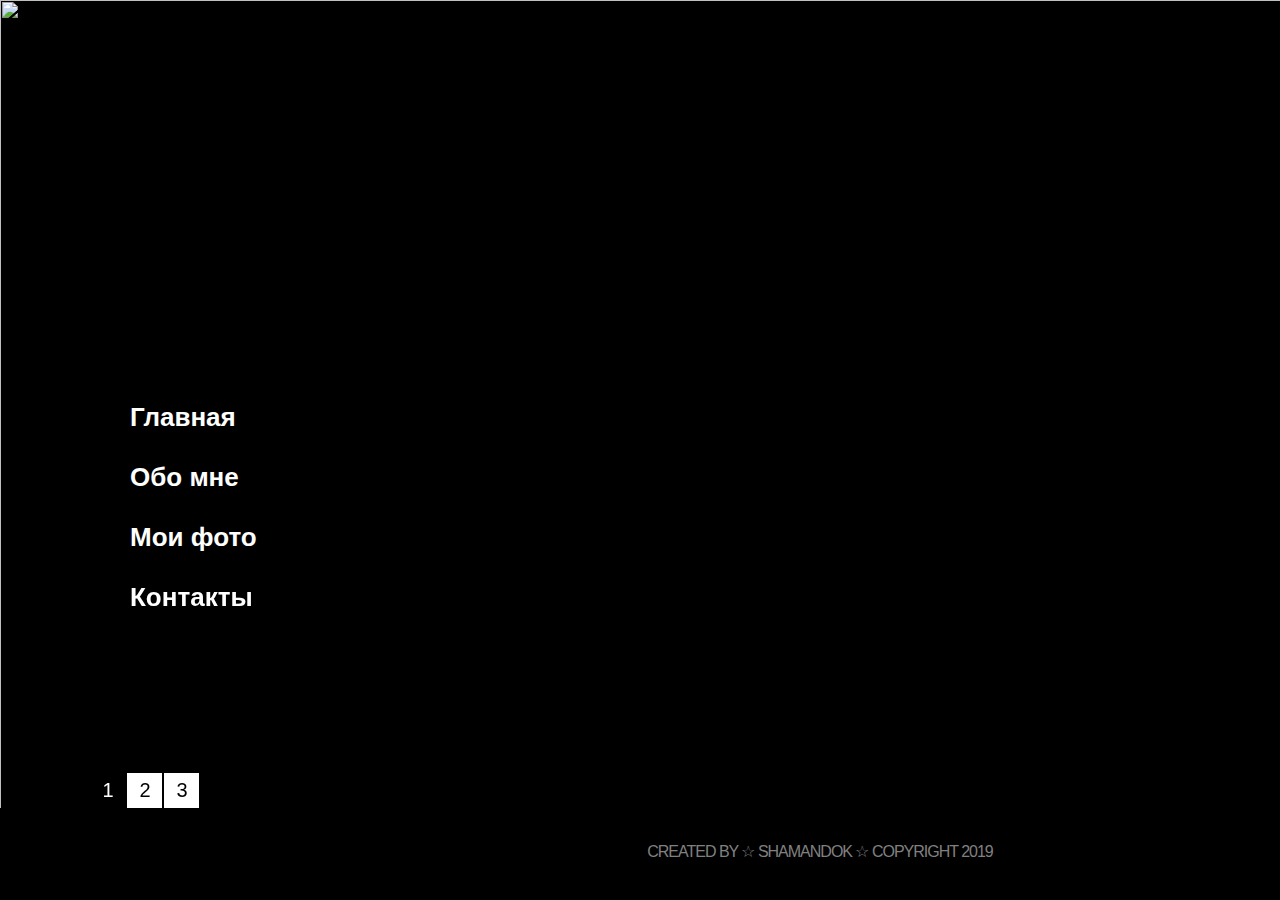
==== index.html @ abb011e7 "Update index.html" ====
﻿<!DOCTYPE html>
<html lang="en">
	<head>
		<title>Welcome to shamandok</title>
		<meta charset="utf-8">
		<link rel="shortcut icon" href="/images/favicon.ico" type="image/favicon">
		<link rel="stylesheet" href="css/reset.css" type="text/css" media="all">
		<link rel="stylesheet" href="css/layout.css" type="text/css" media="all">
		<link rel="stylesheet" href="css/prettyPhoto.css" type="text/css" media="all">
		<link rel="stylesheet" href="css/style.css" type="text/css" media="all">
		<script src="js/jquery-1.6.js" ></script>
		<script src="js/cufon-yui.js"></script>
		<script src="js/cufon-replace.js"></script>
		<script src="js/bgSlider.js" ></script>
		<script src="js/script.js" ></script>
		<script src="js/pages.js"></script>
		<script src="js/jquery.easing.1.3.js"></script>
		<script src="js/bg.js" ></script>
		<script src="js/tabs.js"></script>
		<script src="js/jquery.prettyPhoto.js"></script>
		<!--[if lt IE 9]>
			<script type="text/javascript" src="js/html5.js"></script>
		<![endif]-->
		<!--[if lt IE 7]>
			<div style='clear:both;text-align:center;position:relative'>
				<a href="https://www.microsoft.com/windows/internet-explorer/default.aspx?ocid=ie6_countdown_bannercode"><img src="https://storage.ie6countdown.com/assets/100/images/banners/warning_bar_0000_us.jpg" border="0"  alt="" /></a>
			</div>
		<![endif]-->
		<!-- googleAdSense -->
		<script async src="https://pagead2.googlesyndication.com/pagead/js/adsbygoogle.js"></script>
<script>
     (adsbygoogle = window.adsbygoogle || []).push({
          google_ad_client: "ca-pub-3198960996831789",
          enable_page_level_ads: true
     });
</script>
<!-- googleAdSense -->
	</head>
	<body id="page1">
		<div class="spinner"></div>
		<div id="bgSlider"></div>
		<div class="extra">
			<div class="main">
				<div class="box">
<!-- header -->
					<header>
						<h1><a href="index.html" id="logo"></a></h1>
						<nav>
							<ul id="menu">
							    <li><a href="#!/page_Home"><span></span><strong>Главная&ensp;</strong></a></li>
								<li><a href="#!/page_About"><span></span><strong>Обо мне&ensp;</strong></a></li>
								<li><a href="#!/page_Portfolio"><span></span><strong>Мои фото</strong></a></li>
								<li><a href="#!/page_Contact"><span></span><strong>Контакты</strong></a></li>
							</ul>
						</nav>
					</header>
<!--content -->
						<article id="content">
						<div class="ic">More Website Templates @ TemplateMonster.com -September 19th, 2011!</div>
						<ul>
							<li id="page_Home">
								<div class="box1">
									<div class="inner">
										<a href="#" class="close" data-type="close"><span></span></a>
										<div class="wrapper pad_bot1">
											<div class="col1">
												<h2>Добро пожаловать</h2>
												<figure><img src="images/page1_img1.jpg" alt="" class="pad_bot1"></figure>
												
											</div>
											<div class="col1 pad_left1">
												<h2>на мою страничку)</h2>
												<div class="wrapper">
													<span class="date"><strong>13</strong><span>мая</span></span>
													<div class="col2">
														<p>Здесь вы можете почитать немного обо мне,посмотреть мои фотки...познакомится с моим рукожопным творчеством)...А так же узнать как со мной связатся</p>
													</div>
												</div>

											</div>
										</div>
										
										
										
									</div>
								</div>
							</li>
								<li id="page_About">
								<div class="box1">
									<div class="inner">
										<a href="#" class="close" data-type="close"><span></span></a>
										<h2>Немного обо мне</h2>
										<div class="wrapper">
											<figure class="left marg_right1"><img src="images/page2_img1.jpg" alt=""></figure>
											<p class="color1 pad_bot2"><strong>Моя маленькая история</strong></p>
											<p>Всем привет, меня зовут Артем или же shamandok...а для друзей просто Dok )..Мне 28 лет, и вместо того что бы работать как все нормальные люди, я занимаюсь хрен знает чем xD</p>
										</div>
										<p class="pad_bot1"></p>
										<h2>Мои увлечения</h2>
										<ul class="list2 pad_bot1">
											<li><a href="#">Компьютеры</a></li>
											<li><a href="#">Музыка</a></li>
											<li><a href="#">Кинематограф</a></li>
										</ul>
										</div>
								</div>
							
							<li id="page_Portfolio">
								<div class="box1">
									<div class="inner">
										<a href="#" class="close" data-type="close"><span></span></a>
										<div class="wrapper tabs">
											<div class="col1">
												<h2>Разделы</h2>
												<ul class="nav">
													<li class="selected"><a href="#Fashion"><span></span><strong>Мои фото</strong></a></li>
													<li><a href="#Objects"><span></span><strong>Творчество</strong></a></li>
													
												</ul>
											</div>
											<div class="col2 pad_left1">
												<div class="tab-content" id="Fashion">
													<h2>Мои фото</h2>
													<div class="wrapper">
														<figure class="left marg_right1"><a href="images/01.jpg" class="lightbox-image" data-type="prettyPhoto[group2]"><span></span><img src="images/01mini.jpg" alt=""></a></figure>
														<figure class="left"><a href="images/02.jpg" class="lightbox-image" data-type="prettyPhoto[group2]"><span></span><img src="images/02mini.jpg" alt=""></a></figure>
													</div>
													<div class="wrapper">
														<figure class="left marg_right1"><a href="images/03.jpg" class="lightbox-image" data-type="prettyPhoto[group2]"><span></span><img src="images/03mini.jpg" alt=""></a></figure>
														<figure class="left"><a href="images/04.jpg" class="lightbox-image" data-type="prettyPhoto[group2]"><span></span><img src="images/04mini.jpg" alt=""></a></figure>
													</div>
													<div class="wrapper">
														<figure class="left marg_right1"><a href="images/05.jpg" class="lightbox-image" data-type="prettyPhoto[group2]"><span></span><img src="images/05mini.jpg" alt=""></a></figure>
														<figure class="left"><a href="images/06.jpg" class="lightbox-image" data-type="prettyPhoto[group2]"><span></span><img src="images/06mini.jpg" alt=""></a></figure>
													</div>
													<div class="wrapper">
														<figure class="left marg_right1"><a href="images/07.jpg" class="lightbox-image" data-type="prettyPhoto[group2]"><span></span><img src="images/07mini.jpg" alt=""></a></figure>
														<figure class="left"><a href="images/08.jpg" class="lightbox-image" data-type="prettyPhoto[group2]"><span></span><img src="images/08mini.jpg" alt=""></a></figure>
													</div>
													
												</div>
												<div class="tab-content" id="Objects">
													<h2>Творчество</h2>
													<div class="wrapper">
														<figure class="left marg_right1"><a href="images/10.jpg" class="lightbox-image" data-type="prettyPhoto[group1]"><span></span><img src="images/10mini.jpg" alt=""></a></figure>
														<figure class="left"><a href="images/11.jpg" class="lightbox-image" data-type="prettyPhoto[group1]"><span></span><img src="images/11mini.jpg" alt=""></a></figure>
													</div>
													<div class="wrapper">
														<figure class="left marg_right1"><a href="images/12.jpg" class="lightbox-image" data-type="prettyPhoto[group1]"><span></span><img src="images/12mini.jpg" alt=""></a></figure>
														<figure class="left"><a href="images/13.jpg" class="lightbox-image" data-type="prettyPhoto[group1]"><span></span><img src="images/13mini.jpg" alt=""></a></figure>
													</div>
													<div class="wrapper">
														<figure class="left marg_right1"><a href="images/14.jpg" class="lightbox-image" data-type="prettyPhoto[group1]"><span></span><img src="images/14mini.jpg" alt=""></a></figure>
														<figure class="left"><a href="images/15.jpg" class="lightbox-image" data-type="prettyPhoto[group1]"><span></span><img src="images/15mini.jpg" alt=""></a></figure>
													</div>
													<div class="wrapper">
														<figure class="left marg_right1"><a href="images/16.jpg" class="lightbox-image" data-type="prettyPhoto[group1]"><span></span><img src="images/16mini.jpg" alt=""></a></figure>
														<figure class="left"><a href="images/17.jpg" class="lightbox-image" data-type="prettyPhoto[group1]"><span></span><img src="images/17mini.jpg" alt=""></a></figure>
													</div>
													<div class="wrapper">
														<figure class="left marg_right1"><a href="images/18.jpg" class="lightbox-image" data-type="prettyPhoto[group1]"><span></span><img src="images/18mini.jpg" alt=""></a></figure>
													</div>
												</div>
												

											</div>
										</div>
									</div>
								</div>
							</li>
<!-- контакты -->							
							<li id="page_Contact">
								<div class="box1">
									<div class="inner">
										  <a href="#" class="close" data-type="close"><span></span></a>
										  <div class="wrapper">
											    <div class="col1">
												 <h2>Мои контакты</h2>
												 <p>&#9734; SHAMANDOK &#9734;</p>
												 <!-- <p><img src="https://shamandok.tk/images/vk.jpg" alt="vk" width="32" height="32">&nbsp;&nbsp;&nbsp;<a href="https://vk.com/shamandok">Vkontakte</a></p> -->
												 <!-- <p><img src="https://shamandok.tk/images/skype.jpg" alt="skype" width="32" height="32">&nbsp;&nbsp;&nbsp;<a href="skype:shamandok?call">Skype</a></p> -->
												 <p><img src="shamandok.github.io/images/instagram.jpg" alt="instagram" width="32" height="32">&nbsp;&nbsp;&nbsp;<a href="https://www.instagram.com/shaman_dok">Instagram</a></p>
												 <p><img src="shamandok.github.io/images/twitter.jpg" alt="twitter" width="32" height="32">&nbsp;&nbsp;&nbsp;<a href="https://twitter.com/shamandok">Twitter</a></p>
												 <p><img src="shamandok.github.io/images/youtube.jpg" alt="youtube" width="32" height="32">&nbsp;&nbsp;&nbsp;<a href="https://www.youtube.com/channel/UC_K4W1xDWzpZ-Tv69ep75gw">Youtube channel</a></p>
												 <!-- <p><img src="https://shamandok.tk/images/jabber.jpg" alt="jabber" width="32" height="32">&nbsp;&nbsp;&nbsp;shamandok@jabber.to</p> -->
												 <p><img src="shamandok.github.io/images/google.jpg" alt="google" width="32" height="32">&nbsp;&nbsp;&nbsp;shamandok22@gmail.com</p>
												 <p><img src="shamandok.github.io/images/facebook.jpg" alt="facebook" width="32" height="32">&nbsp;&nbsp;&nbsp;<a href="https://www.facebook.com/shamandok">Facebook</a></p>
											    </div>
										    </div>
									</div>
								</div>
							</li>
							
						</ul>
					</article>
<!-- / content -->
				</div>
			</div>
			<div class="block"></div>
		</div>
		<div class="bg1">
			<div class="main">
<!-- VK Widget
			<script src="https://vk.com/js/api/openapi.js?140"></script>

<script src="https://vk.com/js/api/openapi.js?140"></script>

 
<div id="vk_community_messages"></div>
<script type="text/javascript">
VK.Widgets.CommunityMessages("vk_community_messages", 112741762, {tooltipButtonText: "Есть вопрос?"});
</script> -->
			<!-- footer -->
				<footer>
					<div class="bg_spinner"></div>
					<ul class="pagination">
						<li class="current"><a href="images/bg_img1.jpg">1</a></li>
						<li><a href="images/bg_img2.jpg">2</a></li>
						<li><a href="images/bg_img3.jpg">3</a></li>
						
					</ul>
					<div class="col_1">
						<a href="index.html" id="footer_logo">SHAMANDOK</a>
					</div>
					<div class="col_2">
					Created by &#9734; SHAMANDOK &#9734;
						<!-- {%FOOTER_LINK} -->
					 COPYRIGHT 2019
					</div>
				</footer>
<!-- / footer-->
			</div>
		</div>
		<script>
		$(window).load(function() {
			$('.spinner').fadeOut();
			$('body').css({overflow:'inherit'})
		})
		</script>
	</body>
</html>
---- css/layout.css ----
.col1, .col2, .col3, .cols { float:left;}

.col1{ width:280px;}
.col2{ width:209px;}

.cols{ width:98px;}

#page_Portfolio .col1{ width:135px;}
#page_Portfolio .col2{ width:425px;}
---- css/prettyPhoto.css ----
div.light_rounded .pp_top .pp_left{background: url(../images/prettyPhoto/light_rounded/sprite.png) -88px -53px no-repeat;}div.light_rounded .pp_top .pp_middle{background:#fff;}div.light_rounded .pp_top .pp_right{background: url(../images/prettyPhoto/light_rounded/sprite.png) -110px -53px no-repeat;}div.light_rounded .pp_content .ppt{color:#000;}div.light_rounded .pp_content_container .pp_left,div.light_rounded .pp_content_container .pp_right{background:#fff;}div.light_rounded .pp_content{background-color:#fff;}div.light_rounded .pp_next:hover{background: url(../images/prettyPhoto/light_rounded/btnNext.png) center right no-repeat;cursor: pointer;}div.light_rounded .pp_previous:hover{background: url(../images/prettyPhoto/light_rounded/btnPrevious.png) center left no-repeat;cursor: pointer;}div.light_rounded .pp_expand{background: url(../images/prettyPhoto/light_rounded/sprite.png) -31px -26px no-repeat;cursor: pointer;}div.light_rounded .pp_expand:hover{background: url(../images/prettyPhoto/light_rounded/sprite.png) -31px -47px no-repeat;cursor: pointer;}div.light_rounded .pp_contract{background: url(../images/prettyPhoto/light_rounded/sprite.png) 0 -26px no-repeat;cursor: pointer;}div.light_rounded .pp_contract:hover{background: url(../images/prettyPhoto/light_rounded/sprite.png) 0 -47px no-repeat;cursor: pointer;}div.light_rounded .pp_close{width:75px;height:22px;background: url(../images/prettyPhoto/light_rounded/sprite.png) -1px -1px no-repeat;cursor: pointer;}div.light_rounded #pp_full_res .pp_inline{color:#000;}div.light_rounded .pp_gallery a.pp_arrow_previous,div.light_rounded .pp_gallery a.pp_arrow_next{margin-top:12px !important;}div.light_rounded .pp_nav .pp_play{background: url(../images/prettyPhoto/light_rounded/sprite.png) -1px -100px no-repeat;height:15px;width:14px;}div.light_rounded .pp_nav .pp_pause{background: url(../images/prettyPhoto/light_rounded/sprite.png) -24px -100px no-repeat;height:15px;width:14px;}div.light_rounded .pp_arrow_previous{background: url(../images/prettyPhoto/light_rounded/sprite.png) 0 -71px no-repeat;}div.light_rounded .pp_arrow_previous.disabled{background-position:0 -87px;cursor:default;}div.light_rounded .pp_arrow_next{background: url(../images/prettyPhoto/light_rounded/sprite.png) -22px -71px no-repeat;}div.light_rounded .pp_arrow_next.disabled{background-position: -22px -87px;cursor:default;}div.light_rounded .pp_bottom .pp_left{background: url(../images/prettyPhoto/light_rounded/sprite.png) -88px -80px no-repeat;}div.light_rounded .pp_bottom .pp_middle{background:#fff;}div.light_rounded .pp_bottom .pp_right{background: url(../images/prettyPhoto/light_rounded/sprite.png) -110px -80px no-repeat;}
 div.light_rounded .pp_loaderIcon{background: url(../images/prettyPhoto/light_rounded/loader.gif) center center no-repeat;}
 div.light_square .pp_loaderIcon{background: url(../images/prettyPhoto/light_square/loader.gif) center center no-repeat;}
 div.dark_rounded .pp_top .pp_left{background: url(../images/prettyPhoto/dark_rounded/sprite.png) -88px -53px no-repeat;}div.dark_rounded .pp_top .pp_middle{background: url(../images/prettyPhoto/dark_rounded/contentPattern.png) top left repeat;}div.dark_rounded .pp_top .pp_right{background: url(../images/prettyPhoto/dark_rounded/sprite.png) -110px -53px no-repeat;}div.dark_rounded .pp_content_container .pp_left{background: url(../images/prettyPhoto/dark_rounded/contentPattern.png) top left repeat-y;}div.dark_rounded .pp_content_container .pp_right{background: url(../images/prettyPhoto/dark_rounded/contentPattern.png) top right repeat-y;}div.dark_rounded .pp_content{background: url(../images/prettyPhoto/dark_rounded/contentPattern.png) top left repeat;}div.dark_rounded .pp_next:hover{background: url(../images/prettyPhoto/dark_rounded/btnNext.png) center right no-repeat;cursor: pointer;}div.dark_rounded .pp_previous:hover{background: url(../images/prettyPhoto/dark_rounded/btnPrevious.png) center left no-repeat;cursor: pointer;}div.dark_rounded .pp_expand{background: url(../images/prettyPhoto/dark_rounded/sprite.png) -31px -26px no-repeat;cursor: pointer;}div.dark_rounded .pp_expand:hover{background: url(../images/prettyPhoto/dark_rounded/sprite.png) -31px -47px no-repeat;cursor: pointer;}div.dark_rounded .pp_contract{background: url(../images/prettyPhoto/dark_rounded/sprite.png) 0 -26px no-repeat;cursor: pointer;}div.dark_rounded .pp_contract:hover{background: url(../images/prettyPhoto/dark_rounded/sprite.png) 0 -47px no-repeat;cursor: pointer;}div.dark_rounded .pp_close{width:75px;height:22px;background: url(../images/prettyPhoto/dark_rounded/sprite.png) -1px -1px no-repeat;cursor: pointer;}div.dark_rounded .currentTextHolder{color:#c4c4c4;}div.dark_rounded .pp_description{color:#fff;}div.dark_rounded #pp_full_res .pp_inline{color:#fff;}div.dark_rounded .pp_gallery a.pp_arrow_previous,div.dark_rounded .pp_gallery a.pp_arrow_next{margin-top:12px !important;}div.dark_rounded .pp_nav .pp_play{background: url(../images/prettyPhoto/dark_rounded/sprite.png) -1px -100px no-repeat;height:15px;width:14px;}div.dark_rounded .pp_nav .pp_pause{background: url(../images/prettyPhoto/dark_rounded/sprite.png) -24px -100px no-repeat;height:15px;width:14px;}div.dark_rounded .pp_arrow_previous{background: url(../images/prettyPhoto/dark_rounded/sprite.png) 0 -71px no-repeat;}div.dark_rounded .pp_arrow_previous.disabled{background-position:0 -87px;cursor:default;}div.dark_rounded .pp_arrow_next{background: url(../images/prettyPhoto/dark_rounded/sprite.png) -22px -71px no-repeat;}div.dark_rounded .pp_arrow_next.disabled{background-position: -22px -87px;cursor:default;}div.dark_rounded .pp_bottom .pp_left{background: url(../images/prettyPhoto/dark_rounded/sprite.png) -88px -80px no-repeat;}div.dark_rounded .pp_bottom .pp_middle{background: url(../images/prettyPhoto/dark_rounded/contentPattern.png) top left repeat;}div.dark_rounded .pp_bottom .pp_right{background: url(../images/prettyPhoto/dark_rounded/sprite.png) -110px -80px no-repeat;}div.dark_rounded .pp_loaderIcon{background: url(../images/prettyPhoto/dark_rounded/loader.gif) center center no-repeat;}div.dark_square .pp_left ,div.dark_square .pp_middle,div.dark_square .pp_right,div.dark_square .pp_content{background: url(../images/prettyPhoto/dark_square/contentPattern.png) top left repeat;}div.dark_square .currentTextHolder{color:#c4c4c4;}div.dark_square .pp_description{color:#fff;}div.dark_square .pp_loaderIcon{background: url(../images/prettyPhoto/dark_rounded/loader.gif) center center no-repeat;}div.dark_square .pp_content_container .pp_left{background: url(../images/prettyPhoto/dark_square/contentPattern.png) top left repeat;}div.dark_square .pp_content_container .pp_right{background: url(../images/prettyPhoto/dark_square/contentPattern.png) top right repeat;}div.dark_square .pp_expand{background: url(../images/prettyPhoto/dark_square/sprite.png) -31px -26px no-repeat;cursor: pointer;}div.dark_square .pp_expand:hover{background: url(../images/prettyPhoto/dark_square/sprite.png) -31px -47px no-repeat;cursor: pointer;}div.dark_square .pp_contract{background: url(../images/prettyPhoto/dark_square/sprite.png) 0 -26px no-repeat;cursor: pointer;}div.dark_square .pp_contract:hover{background: url(../images/prettyPhoto/dark_square/sprite.png) 0 -47px no-repeat;cursor: pointer;}div.dark_square .pp_close{width:75px;height:22px;background: url(../images/prettyPhoto/dark_square/sprite.png) -1px -1px no-repeat;cursor: pointer;}div.dark_square #pp_full_res .pp_inline{color:#fff;}div.dark_square .pp_gallery a.pp_arrow_previous,div.dark_square .pp_gallery a.pp_arrow_next{margin-top:12px !important;}div.dark_square .pp_nav .pp_play{background: url(../images/prettyPhoto/dark_square/sprite.png) -1px -100px no-repeat;height:15px;width:14px;}div.dark_square .pp_nav .pp_pause{background: url(../images/prettyPhoto/dark_square/sprite.png) -24px -100px no-repeat;height:15px;width:14px;}div.dark_square .pp_arrow_previous{background: url(../images/prettyPhoto/dark_square/sprite.png) 0 -71px no-repeat;}div.dark_square .pp_arrow_previous.disabled{background-position:0 -87px;cursor:default;}div.dark_square .pp_arrow_next{background: url(../images/prettyPhoto/dark_square/sprite.png) -22px -71px no-repeat;}div.dark_square .pp_arrow_next.disabled{background-position: -22px -87px;cursor:default;}div.dark_square .pp_next:hover{background: url(../images/prettyPhoto/dark_square/btnNext.png) center right no-repeat;cursor: pointer;}div.dark_square .pp_previous:hover{background: url(../images/prettyPhoto/dark_square/btnPrevious.png) center left no-repeat;cursor: pointer;}div.light_square .pp_left ,div.light_square .pp_middle,div.light_square .pp_right,div.light_square .pp_content{background:#fff;}div.light_square .pp_content .ppt{color:#000;}div.light_square .pp_expand{background: url(../images/prettyPhoto/light_square/sprite.png) -31px -26px no-repeat;cursor: pointer;}div.light_square .pp_expand:hover{background: url(../images/prettyPhoto/light_square/sprite.png) -31px -47px no-repeat;cursor: pointer;}div.light_square .pp_contract{background: url(../images/prettyPhoto/light_square/sprite.png) 0 -26px no-repeat;cursor: pointer;}div.light_square .pp_contract:hover{background: url(../images/prettyPhoto/light_square/sprite.png) 0 -47px no-repeat;cursor: pointer;}div.light_square .pp_close{width:75px;height:22px;background: url(../images/prettyPhoto/light_square/sprite.png) -1px -1px no-repeat;cursor: pointer;}div.light_square #pp_full_res .pp_inline{color:#000;}div.light_square .pp_gallery a.pp_arrow_previous,div.light_square .pp_gallery a.pp_arrow_next{margin-top:12px !important;}div.light_square .pp_nav .pp_play{background: url(../images/prettyPhoto/light_square/sprite.png) -1px -100px no-repeat;height:15px;width:14px;}div.light_square .pp_nav .pp_pause{background: url(../images/prettyPhoto/light_square/sprite.png) -24px -100px no-repeat;height:15px;width:14px;}div.light_square .pp_arrow_previous{background: url(../images/prettyPhoto/light_square/sprite.png) 0 -71px no-repeat;}div.light_square .pp_arrow_previous.disabled{background-position:0 -87px;cursor:default;}div.light_square .pp_arrow_next{background: url(../images/prettyPhoto/light_square/sprite.png) -22px -71px no-repeat;}div.light_square .pp_arrow_next.disabled{background-position: -22px -87px;cursor:default;}div.light_square .pp_next:hover{cursor: pointer;}div.light_square .pp_previous:hover{ cursor:pointer}div.facebook .pp_top .pp_left{background: url(../images/prettyPhoto/facebook/sprite.png) -88px -53px no-repeat;}div.facebook .pp_top .pp_middle{background: url(../images/prettyPhoto/facebook/contentPatternTop.png) top left repeat-x;}div.facebook .pp_top .pp_right{background: url(../images/prettyPhoto/facebook/sprite.png) -110px -53px no-repeat;}div.facebook .pp_content .ppt{color:#000;}div.facebook .pp_content_container .pp_left{background: url(../images/prettyPhoto/facebook/contentPatternLeft.png) top left repeat-y;}div.facebook .pp_content_container .pp_right{background: url(../images/prettyPhoto/facebook/contentPatternRight.png) top right repeat-y;}div.facebook .pp_content{background:#fff;}div.facebook .pp_expand{background: url(../images/prettyPhoto/facebook/sprite.png) -31px -26px no-repeat;cursor: pointer;}div.facebook .pp_expand:hover{background: url(../images/prettyPhoto/facebook/sprite.png) -31px -47px no-repeat;cursor: pointer;}div.facebook .pp_contract{background: url(../images/prettyPhoto/facebook/sprite.png) 0 -26px no-repeat;cursor: pointer;}div.facebook .pp_contract:hover{background: url(../images/prettyPhoto/facebook/sprite.png) 0 -47px no-repeat;cursor: pointer;}div.facebook .pp_close{width:22px;height:22px;background: url(../images/prettyPhoto/facebook/sprite.png) -1px -1px no-repeat;cursor: pointer;}div.facebook #pp_full_res .pp_inline{color:#000;}div.facebook .pp_loaderIcon{background: url(../images/prettyPhoto/facebook/loader.gif) center center no-repeat;}div.facebook .pp_arrow_previous{background: url(../images/prettyPhoto/facebook/sprite.png) 0 -71px no-repeat;height:22px;margin-top:0;width:22px;}div.facebook .pp_arrow_previous.disabled{background-position:0 -96px;cursor:default;}div.facebook .pp_arrow_next{background: url(../images/prettyPhoto/facebook/sprite.png) -32px -71px no-repeat;height:22px;margin-top:0;width:22px;}div.facebook .pp_arrow_next.disabled{background-position: -32px -96px;cursor:default;}div.facebook .pp_nav{margin-top:0;}div.facebook .pp_nav p{font-size:15px;padding:0 3px 0 4px;}div.facebook .pp_nav .pp_play{background: url(../images/prettyPhoto/facebook/sprite.png) -1px -123px no-repeat;height:22px;width:22px;}div.facebook .pp_nav .pp_pause{background: url(../images/prettyPhoto/facebook/sprite.png) -32px -123px no-repeat;height:22px;width:22px;}div.facebook .pp_next:hover{background: url(../images/prettyPhoto/facebook/btnNext.png) center right no-repeat;cursor: pointer;}div.facebook .pp_previous:hover{background: url(../images/prettyPhoto/facebook/btnPrevious.png) center left no-repeat;cursor: pointer;}div.facebook .pp_bottom .pp_left{background: url(../images/prettyPhoto/facebook/sprite.png) -88px -80px no-repeat;}div.facebook .pp_bottom .pp_middle{background: url(../images/prettyPhoto/facebook/contentPatternBottom.png) top left repeat-x;}div.facebook .pp_bottom .pp_right{background: url(../images/prettyPhoto/facebook/sprite.png) -110px -80px no-repeat;}div.pp_pic_holder a:focus{outline:none;}div.pp_overlay{background:#000;display: none;left:0;position:absolute;top:0;width:100%;z-index:9500;}div.pp_pic_holder{display: none;position:absolute;width:100px;z-index:10000;}.pp_top{height:8px;position: relative;}* html .pp_top{padding:0 8px;}.pp_top .pp_left{height:8px;left:0;position:absolute;width:8px;}.pp_top .pp_middle{height:8px;left:8px;position:absolute;right:8px;}* html .pp_top .pp_middle{left:0;position: static;}.pp_top .pp_right{height:8px;left:auto;position:absolute;right:0;top:0;width:8px;}.pp_content{height:40px;}.pp_fade{display: none;}.pp_content_container{position: relative;text-align: left;width:100%;}.pp_content_container .pp_left{padding-left:8px;}.pp_content_container .pp_right{padding-right:8px;}.pp_content_container .pp_details{float: left;margin:10px 0 2px 0;}.pp_description{display: none;margin:0 0 5px 0;}.pp_nav{clear: left;float: left;margin:3px 0 0 0;}.pp_nav p{float: left;margin:2px 4px;}.pp_nav .pp_play,.pp_nav .pp_pause{float: left;margin-right:4px;text-indent: -10000px;}a.pp_arrow_previous,a.pp_arrow_next{display:block;float: left;height:15px;margin-top:3px;overflow: hidden;text-indent: -10000px;width:14px;}.pp_hoverContainer{position:absolute;top:0;width:100%;z-index:2000;}.pp_gallery{left:50%;margin-top: -50px;position:absolute;z-index:10000;}.pp_gallery ul{float: left;height:35px;margin:0 0 0 5px;overflow: hidden;padding:0;position: relative;}.pp_gallery ul a{border:1px #000 solid;border:1px rgba(0,0,0,0.5) solid;display:block;float: left;height:33px;overflow: hidden;}.pp_gallery ul a:hover,.pp_gallery li.selected a{border-color:#fff;}.pp_gallery ul a img{border:0;}.pp_gallery li{display:block;float: left;margin:0 5px 0 0;}.pp_gallery li.default a{background: url(../images/prettyPhoto/facebook/default_thumbnail.gif) 0 0 no-repeat;display:block;height:33px;width:50px;}.pp_gallery li.default a img{display: none;}.pp_gallery .pp_arrow_previous,.pp_gallery .pp_arrow_next{margin-top:7px !important;}a.pp_next{background: url(../images/prettyPhoto/light_rounded/btnNext.png) 10000px 10000px no-repeat;display:block;float: right;height:100%;text-indent: -10000px;width:49%;}a.pp_previous{background: url(../images/prettyPhoto/light_rounded/btnNext.png) 10000px 10000px no-repeat;display:block;float: left;height:100%;text-indent: -10000px;width:49%;}a.pp_expand,a.pp_contract{cursor: pointer;display: none;height:20px;position:absolute;right:30px;text-indent: -10000px;top:10px;width:20px;z-index:20000;}a.pp_close{display:block;float: right;line-height:22px;text-indent: -10000px;}.pp_bottom{height:8px;position: relative;}* html .pp_bottom{padding:0 8px;}.pp_bottom .pp_left{height:8px;left:0;position:absolute;width:8px;}.pp_bottom .pp_middle{height:8px;left:8px;position:absolute;right:8px;}* html .pp_bottom .pp_middle{left:0;position: static;}.pp_bottom .pp_right{height:8px;left:auto;position:absolute;right:0;top:0;width:8px;}.pp_loaderIcon{display:block;height:24px;left:50%;margin: -12px 0 0 -12px;position:absolute;top:50%;width:24px;}#pp_full_res{line-height:1 !important;}#pp_full_res .pp_inline{text-align: left;}#pp_full_res .pp_inline p{margin:0 0 15px 0;}div.ppt{color:#fff;display: none;font-size:17px;margin:0 0 5px 15px;z-index:9999;}.clearfix:after{content: ".";display:block;height:0;clear:both;visibility: hidden;}.clearfix {display: inline-block;}* html .clearfix {height:1%;}.clearfix {display:block;}
---- css/style.css ----
article, aside, audio, canvas, command, datalist, details, embed, figcaption, figure, footer, header, hgroup, keygen, meter, nav, output, progress, section, source, video{display:block}
mark, rp, rt, ruby, summary, time{display:inline}
.left{float:left}
.right{float:right}
.wrapper{width:100%;overflow:hidden}
body{background:#000;border:0;font:14px Arial, Helvetica, sans-serif;color:#808080;line-height:20px;min-width:1100px;overflow:hidden}
.ic{border:0;float:right;background:#fff;color:#f00;width:50%;line-height:10px;font-size:10px;margin:-220% 0 0 0;overflow:hidden;padding:0}
.main{margin:0 auto;width:1100px}
.bg_spinner{width:100px;height:13px;position:absolute;z-index:2;background:url(../images/loader.gif) 0 0 no-repeat;top:5px;left:5px}
.spinner{position:absolute;z-index:99;background:url(../images/loader.gif) 50% 50% no-repeat #000;width:100%;height:100%;top:0;left:0}
.block{height:92px}
.extra{min-height:100%;height:auto !important;height:100%;margin:0 auto -92px;position:relative}
body, html{height:100%}
.bg1{background:#000;position:relative;z-index:1;height:92px}
.box{width:100%;overflow:hidden;padding-top:20px;padding-bottom:20px;position:relative}
.pagination{position:absolute;top:-35px;left:0}
.pagination li{float:left;padding-right:2px;font-size:20px;line-height:34px}
.pagination a{display:inline-block;width:35px;height:35px;color:#000;text-align:center;text-decoration:none;text-align:center;background:#fff}
.pagination a:hover, .pagination .current a{background-position:left;color:#fff;background:#000}
a{color:#808080;text-decoration:underline;outline:none}
a:hover{text-decoration:none}
h1{padding:48px 0 0 0}
h2{font-size:26px;line-height:1.2em;padding:17px 0 20px 0;color:#fff;font-weight:700}
p{padding-bottom:20px}
header{width:360px;float:left}
#logo{display:block;text-indent:-9999px;background:url(../images/logo.png) 0 0 no-repeat;width:280px;height:153px}
#menu{padding-top:122px}
#menu > li{width:100%;overflow:hidden;padding-bottom:4px}
#menu > li > a{display:inline-block;font-size:26px;line-height:54px;height:56px;color:#fff;background:#000;text-decoration:none;position:relative;letter-spacing:0px;cursor:pointer}
#menu > li > a span{display:block;background:#fff;position:absolute;width:100%;height:100%;top:0;left:0}
#menu > li > a strong{position:relative;display:block;padding:0 95px 0 40px;height:56px}
#menu > li > a:hover, #menu > li > a.active{color:#000}
#menu > li > a:hover strong, #menu > li > a.active strong{}
#content{height:868px;width:740px;float:left;position:relative}
#content > ul > li{position:relative;height:868px;width:100%;bottom:0}
.box1{background:url(../images/bg_content.png) repeat;width:100%;height:100%;position:absolute;top:0;left:0}
.inner{padding:25px 55px 25px 60px;position:relative}
.close{position:absolute;top:20px;right:20px;width:25px;height:25px;background:url(../images/close.gif) 0 0 no-repeat;display:block}
.close span{display:block;background:url(../images/close.gif) 0 bottom no-repeat;width:100%;height:100%}
.pad_left1{padding-left:60px}
.pad_bot1{padding-bottom:25px}
.pad_bot2{padding-bottom:4px}
.pad_bot3{padding-bottom:10px}
.marg_right1{margin-right:29px}
#page_Services .pad_bot3{padding-bottom:15px}
#content figure{padding-top:5px}
.button1{display:inline-block;font-size:16px;color:#000;text-transform:uppercase;text-decoration:none;background:#fff;line-height:33px;position:relative}
.button1 span{position:absolute;top:0;left:0;width:100%;height:100%;background:#000}
.button1 strong{position:relative;font-weight:400;display:block;padding:0 14px;letter-spacing:-1px}
.button1:hover{color:#fff}
.date{float:left;width:52px;margin-right:17px;text-align:center;font-size:49px;font-weight:700;color:#fff;letter-spacing:-1px;line-height:1.2em}
.date strong{margin-top:-9px;display:block}
.date span{font-weight:400;font-size:25px;line-height:1.2em;margin-top:-13px;display:block}
.color1{color:#fff}
.list1, .list2{margin-top:-2px}
.list1 li, .list2 li{line-height:24px}
.list1 a, .list2 a{padding-left:10px;background:url(../images/marker_1.gif) 0 6px no-repeat;text-decoration:none}
.list1 a:hover{color:#fff}
.list2 a{color:#fff}
.list2 a:hover{color:#808080}
.tabs .nav{padding-top:5px}
.tabs .nav li{line-height:28px;padding-bottom:2px}
.tabs .nav li a{position:relative;font-size:16px;letter-spacing:-1px;text-transform:uppercase;text-decoration:none;height:28px;line-height:26px;padding:0 39px 0 9px;color:#fff;background:#000;display:inline-block}
.tabs .nav li a span{display:block;position:absolute;top:0;left:0;width:100%;height:100%;background:#fff}
.tabs .nav li a strong{font-weight:400}
.tabs .nav li a:hover, .tabs .nav .selected a{color:#000}
.tab-content figure{padding-bottom:15px}
.tab-content figure.marg_right1{margin-right:20px}
.lightbox-image{position:relative;overflow:hidden;display:block;background:#fff;z-index:1}
.lightbox-image img{position:relative;z-index:1}
.lightbox-image > span{display:block;position:absolute;left:0;top:0;width:100%;height:100%;background:url(../images/border.gif) 0 0 no-repeat;z-index:2}
.pp_details{height:0;padding:0;margin:0;font-size:0;line-height:0;visibility:visible !important}
.pp_description{display:none;height:0;padding:0;margin:0;font-size:0;line-height:0}
.pp_close{position:absolute;z-index:99;top:-30px;right:0;display:none !important}
div.light_square .pp_next{position:absolute;top:48%;right:-68px;width:35px;height:35px;background:url(../images/marker_right.gif) left top no-repeat;visibility:visible !important}
div.light_square .pp_next:hover{background-position:bottom}
div.light_square .pp_previous{position:absolute;top:48%;left:-68px;width:35px;height:35px;background:url(../images/marker_left.gif) left top no-repeat;visibility:visible !important}
div.light_square .pp_previous:hover{background-position:bottom}
.pp_arrow_previous, .pp_arrow_next{display:none !important}
.link1{color:#fff;text-decoration:none}
.link1:hover{text-decoration:underline}
footer{font-size:16px;text-transform:uppercase;font-weight:400;line-height:40px;position:relative;padding:24px 0 0 0;letter-spacing:-1px}
footer a{color:#fff;text-decoration:none}
footer a:hover{color:#808080}
.col_1{width:360px;float:left}
.col_2{width:740px;float:left;text-align:center}
#footer_logo{float:left;background:url(../images/footer_logo.gif) 0 0 no-repeat;width:111px;height:45px;text-indent:-9999px;margin-right:22px}
#ContactForm{margin-top:-2px}
#ContactForm .wrapper{overflow:inherit;min-height:30px}
#ContactForm span{float:left;width:75px;color:#fff;padding-top:2px}
#ContactForm a{margin-right:10px;float:left;margin-top:23px;width:112px;text-align:center}
#ContactForm a span{width:100%}
#ContactForm .input{float:left;margin:0;width:525px;height:16px;background:#fff;padding:4px 10px;color:#808080;font:14px "Trebuchet MS", Arial, Helvetica, sans-serif}
#ContactForm textarea{overflow:auto;margin:0;float:left;width:525px;height:289px;background:#fff;padding:4px 10px;color:#808080;font:14px "Trebuchet MS", Arial, Helvetica, sans-serif}
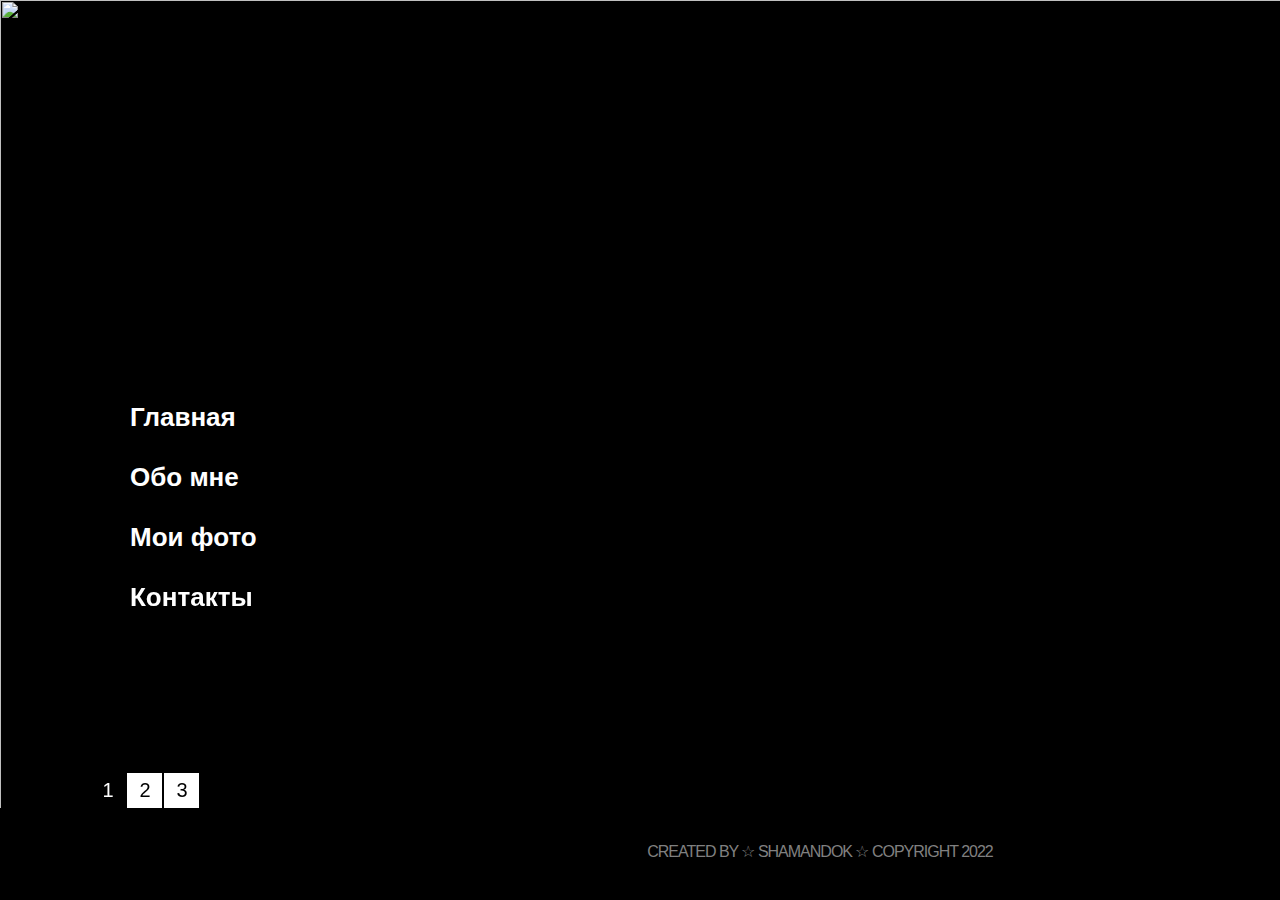
==== commit 36359a4d: "Update index.html" ====
--- a/index.html
+++ b/index.html
@@ -179,12 +179,12 @@
 												 <p>&#9734; SHAMANDOK &#9734;</p>
 												 <!-- <p><img src="https://shamandok.tk/images/vk.jpg" alt="vk" width="32" height="32">&nbsp;&nbsp;&nbsp;<a href="https://vk.com/shamandok">Vkontakte</a></p> -->
 												 <!-- <p><img src="https://shamandok.tk/images/skype.jpg" alt="skype" width="32" height="32">&nbsp;&nbsp;&nbsp;<a href="skype:shamandok?call">Skype</a></p> -->
-												 <p><img src="shamandok.github.io/images/instagram.jpg" alt="instagram" width="32" height="32">&nbsp;&nbsp;&nbsp;<a href="https://www.instagram.com/shaman_dok">Instagram</a></p>
-												 <p><img src="shamandok.github.io/images/twitter.jpg" alt="twitter" width="32" height="32">&nbsp;&nbsp;&nbsp;<a href="https://twitter.com/shamandok">Twitter</a></p>
-												 <p><img src="shamandok.github.io/images/youtube.jpg" alt="youtube" width="32" height="32">&nbsp;&nbsp;&nbsp;<a href="https://www.youtube.com/channel/UC_K4W1xDWzpZ-Tv69ep75gw">Youtube channel</a></p>
+												 <p><img src="https://raw.githubusercontent.com/shamandok/shamandok.github.io/master/images/instagram.jpg" alt="instagram" width="32" height="32">&nbsp;&nbsp;&nbsp;<a href="https://www.instagram.com/shamandok">Instagram</a></p>
+												 <!-- <p><img src="shamandok.github.io/images/twitter.jpg" alt="twitter" width="32" height="32">&nbsp;&nbsp;&nbsp;<a href="https://twitter.com/shamandok">Twitter</a></p> -->
+												 <p><img src="https://raw.githubusercontent.com/shamandok/shamandok.github.io/master/images/youtube.jpg" alt="youtube" width="32" height="32">&nbsp;&nbsp;&nbsp;<a href="https://www.youtube.com/user/shamandok">Youtube channel</a></p>
 												 <!-- <p><img src="https://shamandok.tk/images/jabber.jpg" alt="jabber" width="32" height="32">&nbsp;&nbsp;&nbsp;shamandok@jabber.to</p> -->
-												 <p><img src="shamandok.github.io/images/google.jpg" alt="google" width="32" height="32">&nbsp;&nbsp;&nbsp;shamandok22@gmail.com</p>
-												 <p><img src="shamandok.github.io/images/facebook.jpg" alt="facebook" width="32" height="32">&nbsp;&nbsp;&nbsp;<a href="https://www.facebook.com/shamandok">Facebook</a></p>
+												 <p><img src="https://raw.githubusercontent.com/shamandok/shamandok.github.io/master/images/google.jpg" alt="google" width="32" height="32">&nbsp;&nbsp;&nbsp;shamandok22@gmail.com</p>
+												 <p><img src="https://raw.githubusercontent.com/shamandok/shamandok.github.io/master/images/facebook.jpg" alt="facebook" width="32" height="32">&nbsp;&nbsp;&nbsp;<a href="https://www.facebook.com/shamandok">Facebook</a></p>
 											    </div>
 										    </div>
 									</div>
@@ -225,7 +225,7 @@
 					<div class="col_2">
 					Created by &#9734; SHAMANDOK &#9734;
 						<!-- {%FOOTER_LINK} -->
-					 COPYRIGHT 2019
+					 COPYRIGHT 2022
 					</div>
 				</footer>
 <!-- / footer-->
